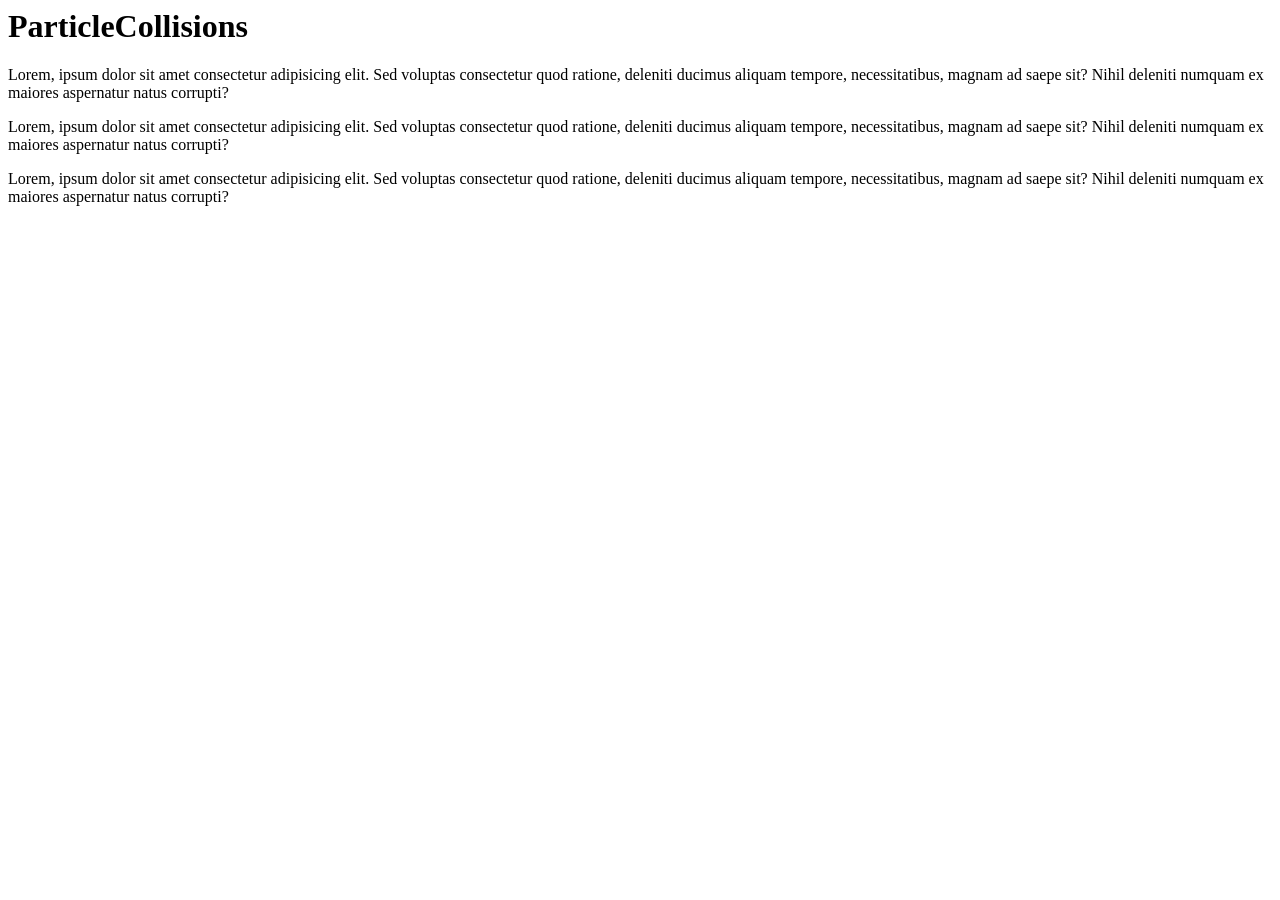
==== index.html @ ac46d99b "initialcommit" ====
<html lang="en">
<head>
    <meta charset="UTF-8">
    <meta name="viewport" content="width=<device-width>, initial-scale=1.0">
    <title>Document</title>
</head>
<body>
    <h1>ParticleCollisions</h1>
<p>Lorem, ipsum dolor sit amet consectetur adipisicing elit. Sed voluptas consectetur quod ratione, deleniti ducimus aliquam tempore, necessitatibus, magnam ad saepe sit? Nihil deleniti numquam ex maiores aspernatur natus corrupti?</p>
<p>Lorem, ipsum dolor sit amet consectetur adipisicing elit. Sed voluptas consectetur quod ratione, deleniti ducimus aliquam tempore, necessitatibus, magnam ad saepe sit? Nihil deleniti numquam ex maiores aspernatur natus corrupti?</p>
<p>Lorem, ipsum dolor sit amet consectetur adipisicing elit. Sed voluptas consectetur quod ratione, deleniti ducimus aliquam tempore, necessitatibus, magnam ad saepe sit? Nihil deleniti numquam ex maiores aspernatur natus corrupti?</p>
</body>
</html>
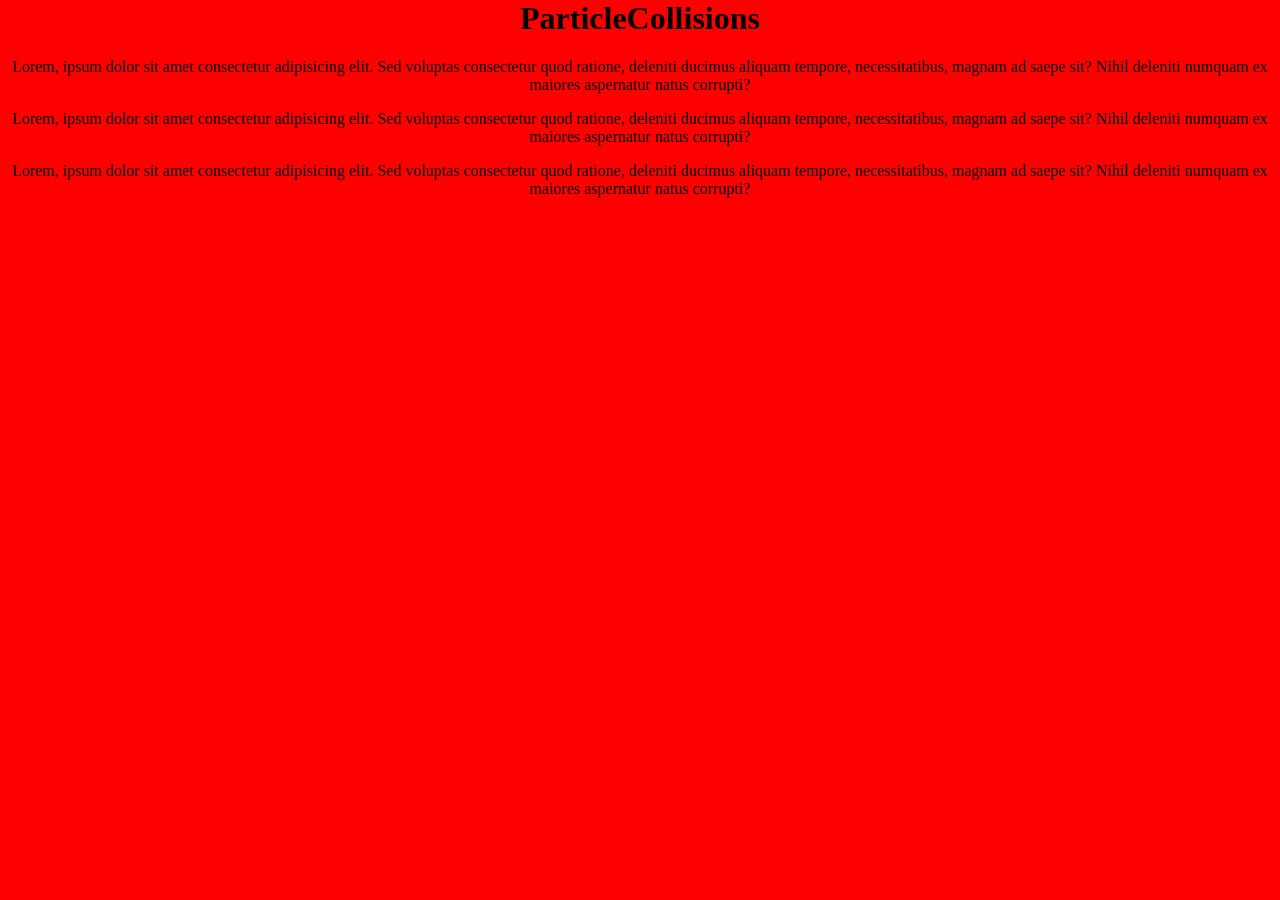
==== commit b2d4df8e: "styling" ====
--- a/index.html
+++ b/index.html
@@ -1,8 +1,9 @@
 <html lang="en">
 <head>
     <meta charset="UTF-8">
-    <meta name="viewport" content="width=<device-width>, initial-scale=1.0">
+    <meta name="viewport" content="width=device-width>, initial-scale=1.0">
     <title>Document</title>
+    <link rel="stylesheet" href="styles.css">
 </head>
 <body>
     <h1>ParticleCollisions</h1>
--- a/styles.css
+++ b/styles.css
@@ -0,0 +1,6 @@
+body 
+{
+margin: 0;
+background: red;
+text-align: center;
+}
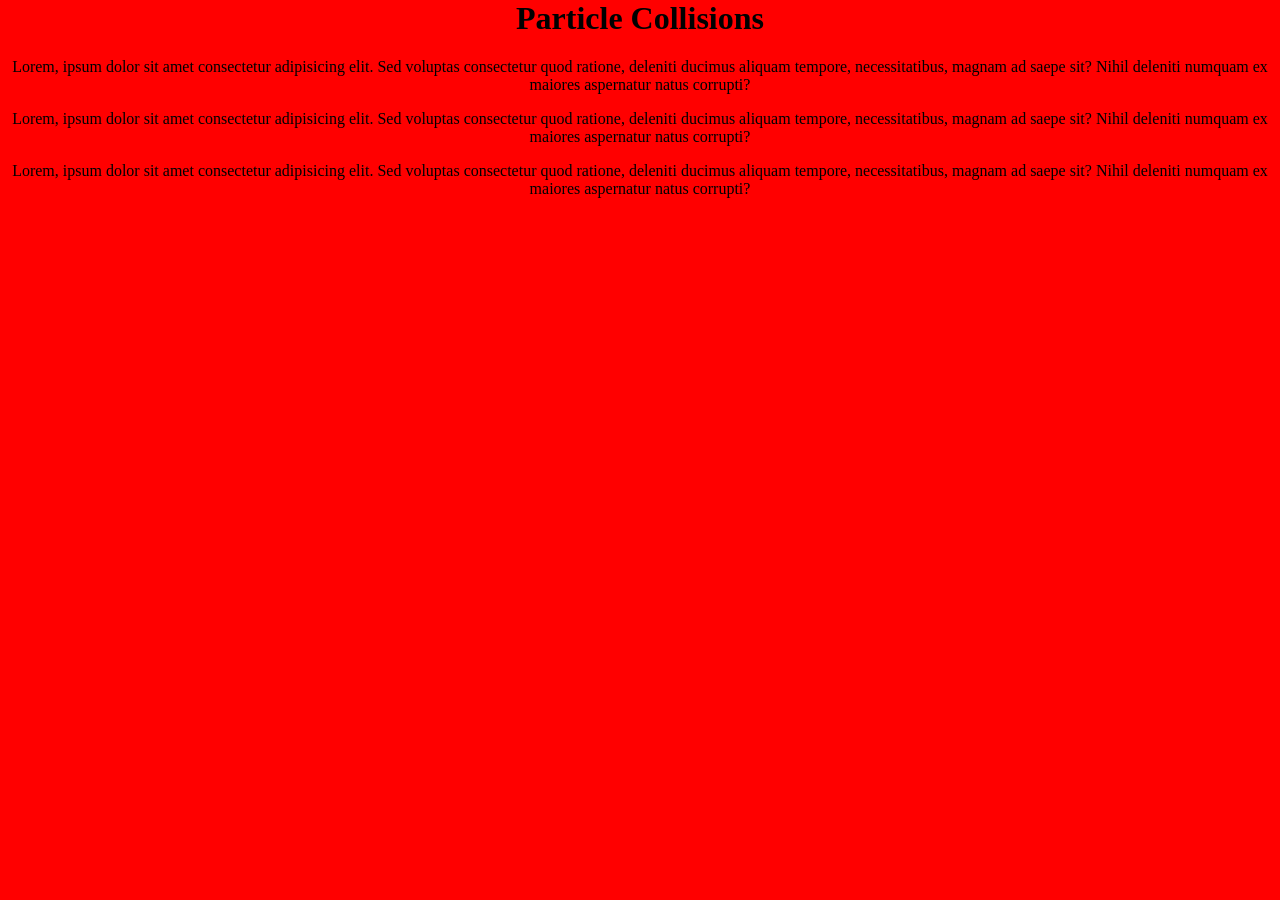
==== commit df58a07c: "contact" ====
--- a/index.html
+++ b/index.html
@@ -6,7 +6,8 @@
     <link rel="stylesheet" href="styles.css">
 </head>
 <body>
-    <h1>ParticleCollisions</h1>
+    <h1>Particle Collisions</h1>
+    <a href="contact.html"></a>
 <p>Lorem, ipsum dolor sit amet consectetur adipisicing elit. Sed voluptas consectetur quod ratione, deleniti ducimus aliquam tempore, necessitatibus, magnam ad saepe sit? Nihil deleniti numquam ex maiores aspernatur natus corrupti?</p>
 <p>Lorem, ipsum dolor sit amet consectetur adipisicing elit. Sed voluptas consectetur quod ratione, deleniti ducimus aliquam tempore, necessitatibus, magnam ad saepe sit? Nihil deleniti numquam ex maiores aspernatur natus corrupti?</p>
 <p>Lorem, ipsum dolor sit amet consectetur adipisicing elit. Sed voluptas consectetur quod ratione, deleniti ducimus aliquam tempore, necessitatibus, magnam ad saepe sit? Nihil deleniti numquam ex maiores aspernatur natus corrupti?</p>
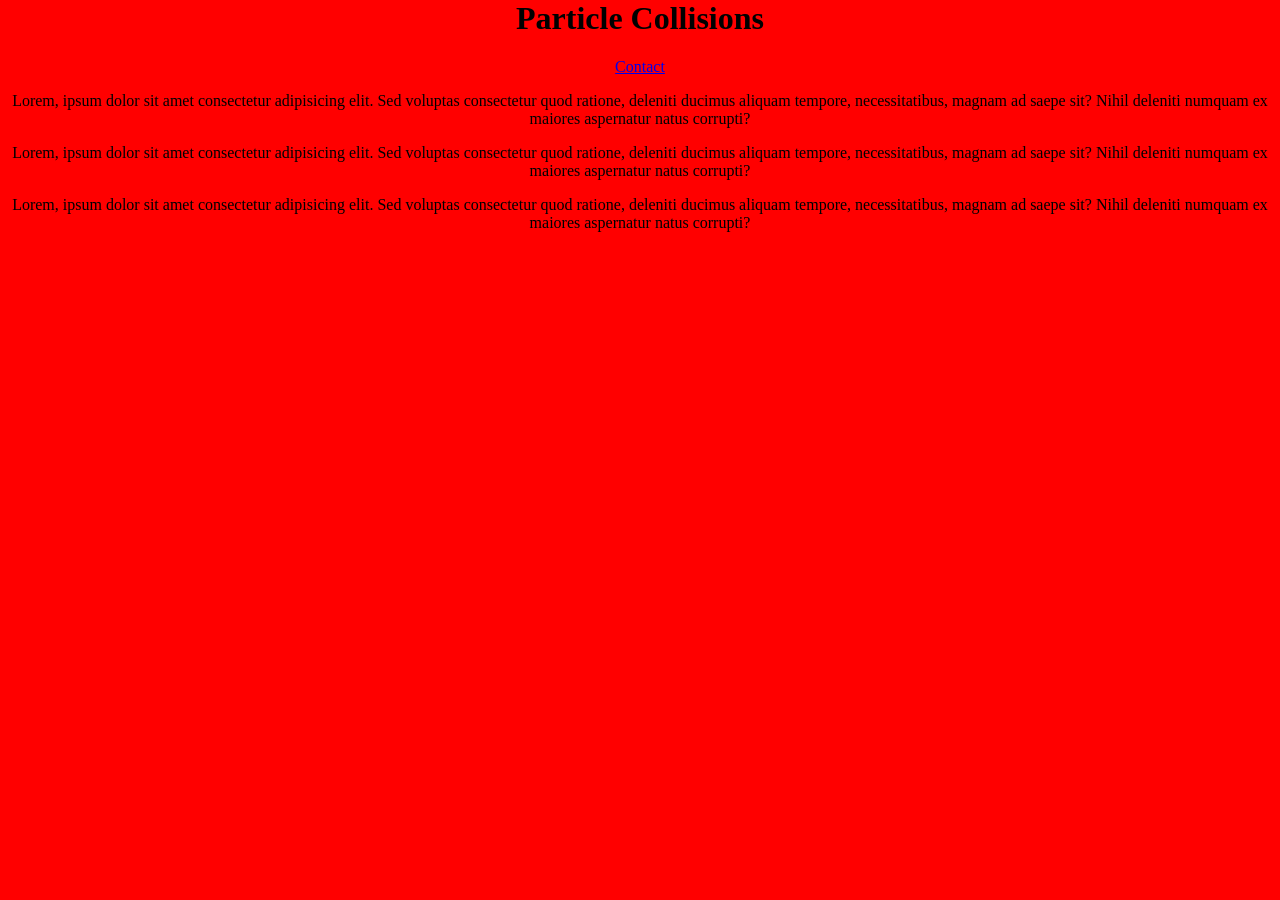
==== commit 9815bec5: "Update index.html" ====
--- a/index.html
+++ b/index.html
@@ -7,9 +7,9 @@
 </head>
 <body>
     <h1>Particle Collisions</h1>
-    <a href="contact.html"></a>
+    <a href="contact.html">Contact</a>
 <p>Lorem, ipsum dolor sit amet consectetur adipisicing elit. Sed voluptas consectetur quod ratione, deleniti ducimus aliquam tempore, necessitatibus, magnam ad saepe sit? Nihil deleniti numquam ex maiores aspernatur natus corrupti?</p>
 <p>Lorem, ipsum dolor sit amet consectetur adipisicing elit. Sed voluptas consectetur quod ratione, deleniti ducimus aliquam tempore, necessitatibus, magnam ad saepe sit? Nihil deleniti numquam ex maiores aspernatur natus corrupti?</p>
 <p>Lorem, ipsum dolor sit amet consectetur adipisicing elit. Sed voluptas consectetur quod ratione, deleniti ducimus aliquam tempore, necessitatibus, magnam ad saepe sit? Nihil deleniti numquam ex maiores aspernatur natus corrupti?</p>
 </body>
-</html>+</html>
